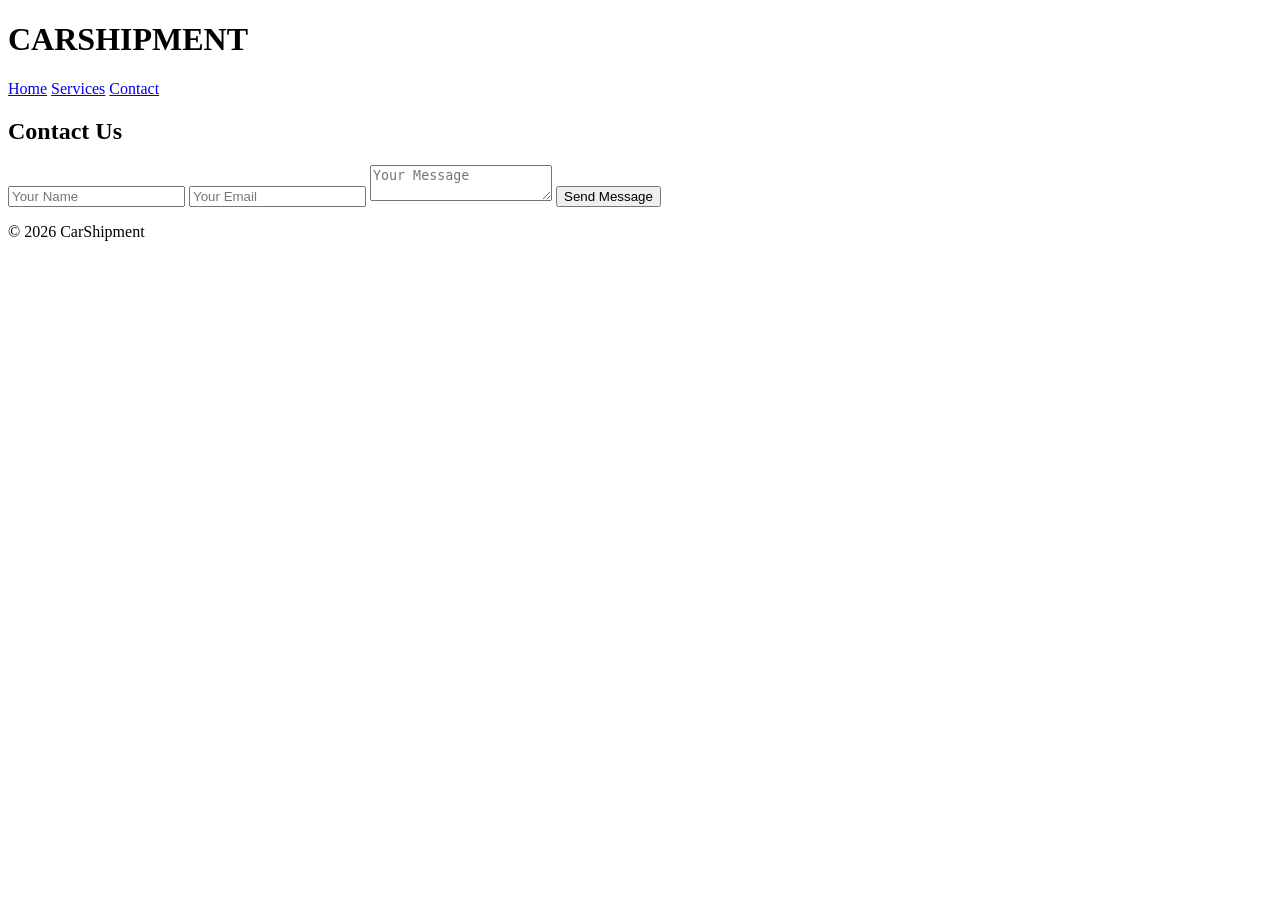
==== contact.html @ 3e988a27 "Deleted a heading" ====
<!DOCTYPE html>
<html lang="en">
<head>
    <meta charset="UTF-8">
    <title>CarShipment - Contact</title>
    <link rel="stylesheet" href="style.css">
</head>
<body class="contact">

<header>
    <h1>CARSHIPMENT</h1>
    <nav class="navbar">
        <a href="index.html">Home</a>
        <a href="services.html">Services</a>
        <a href="contact.html">Contact</a>
    </nav>
</header>

<section class="content">
    <h2>Contact Us</h2>

    <form class="contact-form">
        <input type="text" placeholder="Your Name" required>
        <input type="email" placeholder="Your Email" required>
        <textarea placeholder="Your Message"></textarea>
        <button type="submit">Send Message</button>
    </form>
</section>

<footer>
    <p>&copy; 2026 CarShipment</p>
</footer>

</body>
</html>
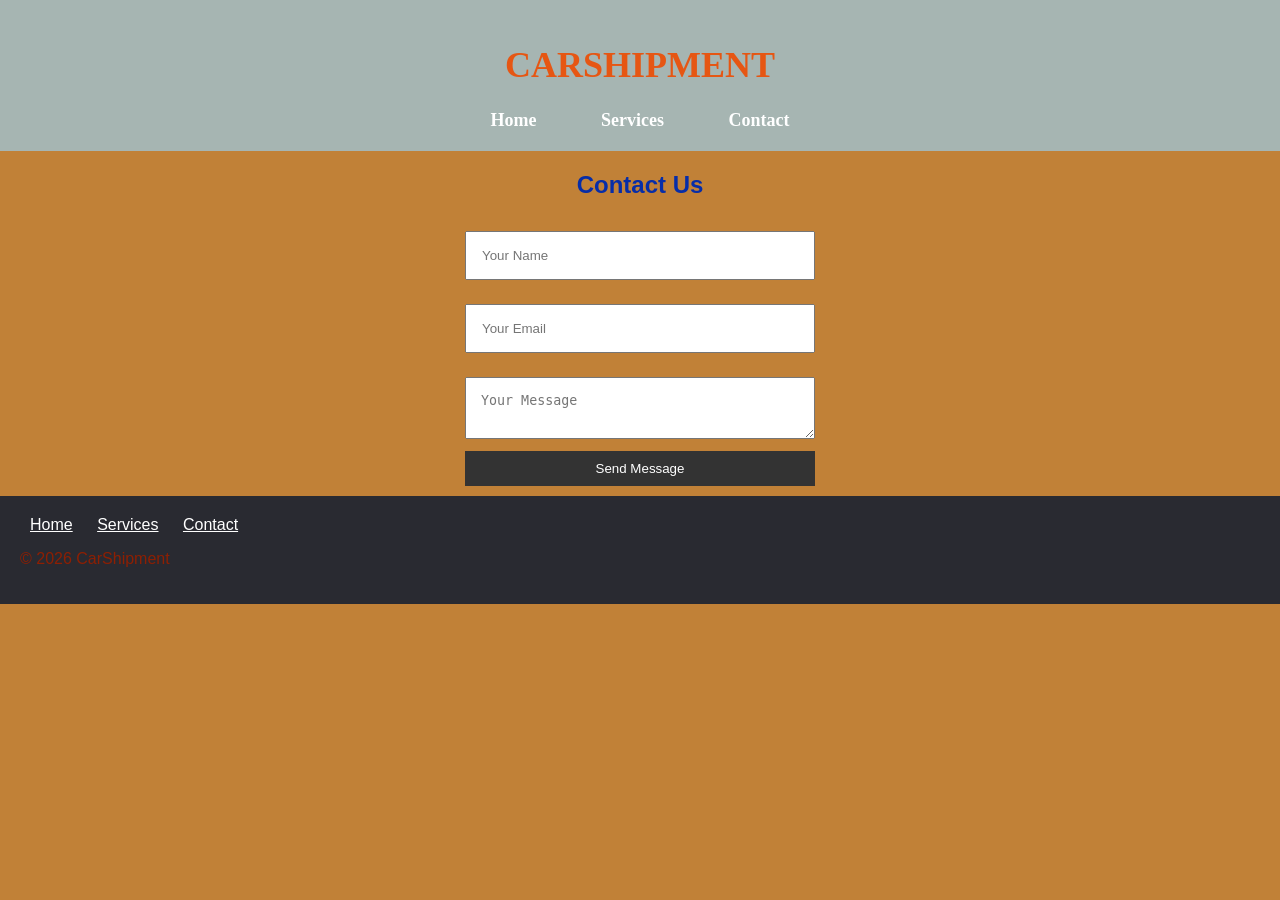
==== commit 5ea3b1e9: "Made changes to index.html and style.css" ====
--- a/contact.html
+++ b/contact.html
@@ -2,7 +2,7 @@
 <html lang="en">
 <head>
     <meta charset="UTF-8">
-    <title>CarShipment - Contact</title>
+    <title>CARSHIPMENT - Contact</title>
     <link rel="stylesheet" href="style.css">
 </head>
 <body class="contact">
@@ -28,6 +28,9 @@
 </section>
 
 <footer>
+     <a href="index.html">Home</a>
+     <a href="services.html">Services</a>
+     <a href="contact.html">Contact</a>
     <p>&copy; 2026 CarShipment</p>
 </footer>
 
--- a/style.css
+++ b/style.css
@@ -0,0 +1,117 @@
+body {
+    font-family: Arial, sans-serif;
+    margin: 0;
+}
+
+.home {
+    background-color: #020d2f; 
+}
+
+.services {
+    background-color: rgba(24, 26, 0, 0.068); 
+    text-align: center;
+    color:rgb(6, 35, 164);
+}
+
+.contact {
+    background-color: #bc7625e9; 
+    text-align: center;
+    color: rgb(7, 45, 168);
+}
+
+header {
+    background: #a6b5b2;
+    color: rgba(233, 81, 11, 0.948);
+    padding: 20px;
+    text-align: center;
+    font-weight: bolder;
+    font-size: 18px;
+    font-family: 'Lucida Sans Unicode';
+}
+
+.navbar a {
+    color: white;
+    margin: 0 30px;
+    font-weight: bold;
+    text-decoration: none;
+}
+
+.navbar a:hover {
+    text-decoration: underline;
+}
+
+.hero {
+    text-align: center;
+    padding: 20px 10px;
+    color:antiquewhite;
+}
+
+.flex-container {
+    display: flex;
+    justify-content: center;
+    flex-wrap: wrap;
+    gap: 60px;
+    padding: 25px;
+}
+
+.gallery img {
+    width: 300px;
+    border-radius: 10px;
+}
+
+.flex-container {
+    display: flex;
+    justify-content: space-between; 
+    gap: 10px; 
+    flex-wrap: wrap;
+    color:rgb(5, 21, 162);
+}
+
+.flex-container img {
+    display: flexbox;
+    text-align: center;
+    border-radius: 10px;
+}
+
+.contact-form {
+    display: flex;
+    flex-direction: column;
+    max-width: 350px;
+    margin: auto;
+}
+
+.contact-form input,
+.contact-form textarea {
+    margin: 12px 0;
+    padding: 15px;
+}
+
+.contact-form button {
+    background: #333;
+    color: rgb(255, 255, 255);
+    border: none;
+    padding: 10px;
+    cursor: pointer;
+}
+
+.contact-form button:hover {
+    background: #4146cf;
+}
+
+footer a{
+    display:inline-flexbox;
+    color: white;
+    margin-bottom:10px;
+    margin-top: 25px;
+    padding: 10px;
+}
+
+footer {
+    color: rgb(141, 31, 3);
+    text-align: start;
+    margin-top:  10px;
+    margin-bottom: 10px;
+    padding: 20px;
+    background-color:rgb(41, 42, 49);
+}
+
